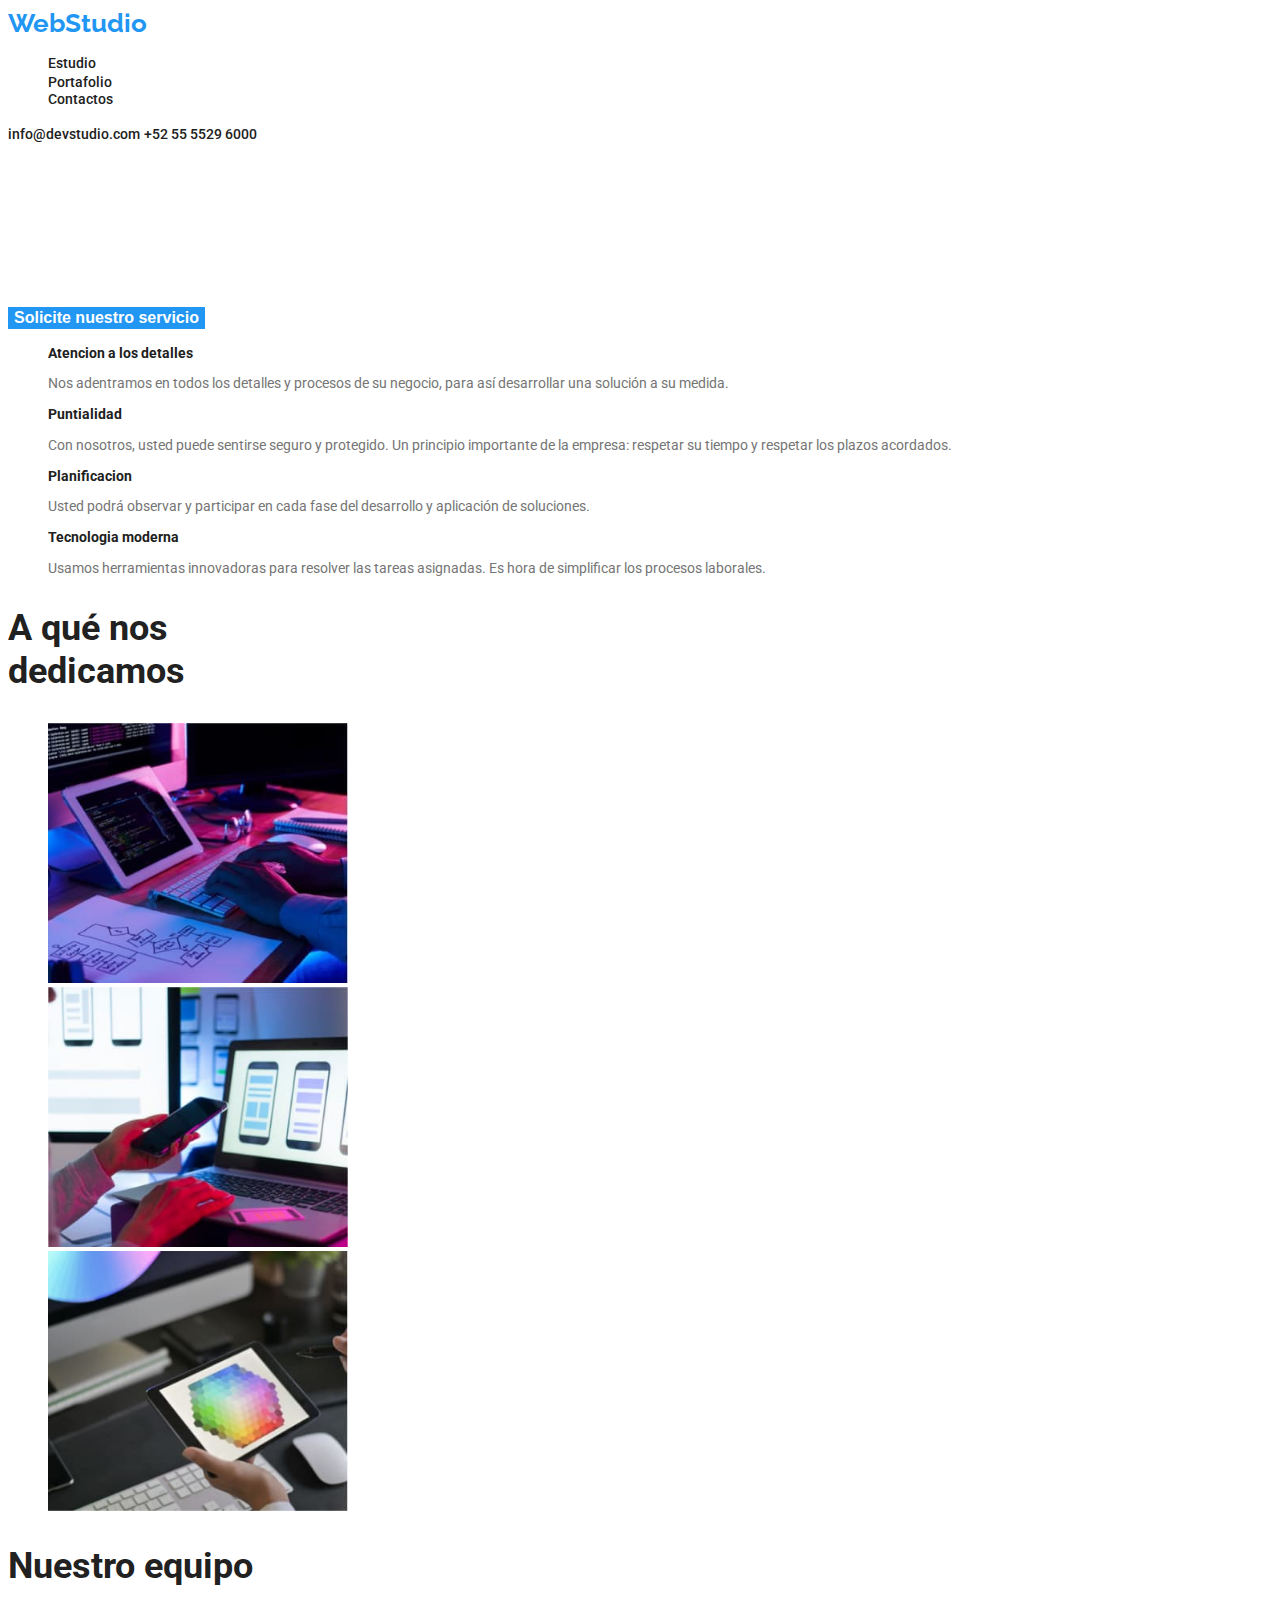
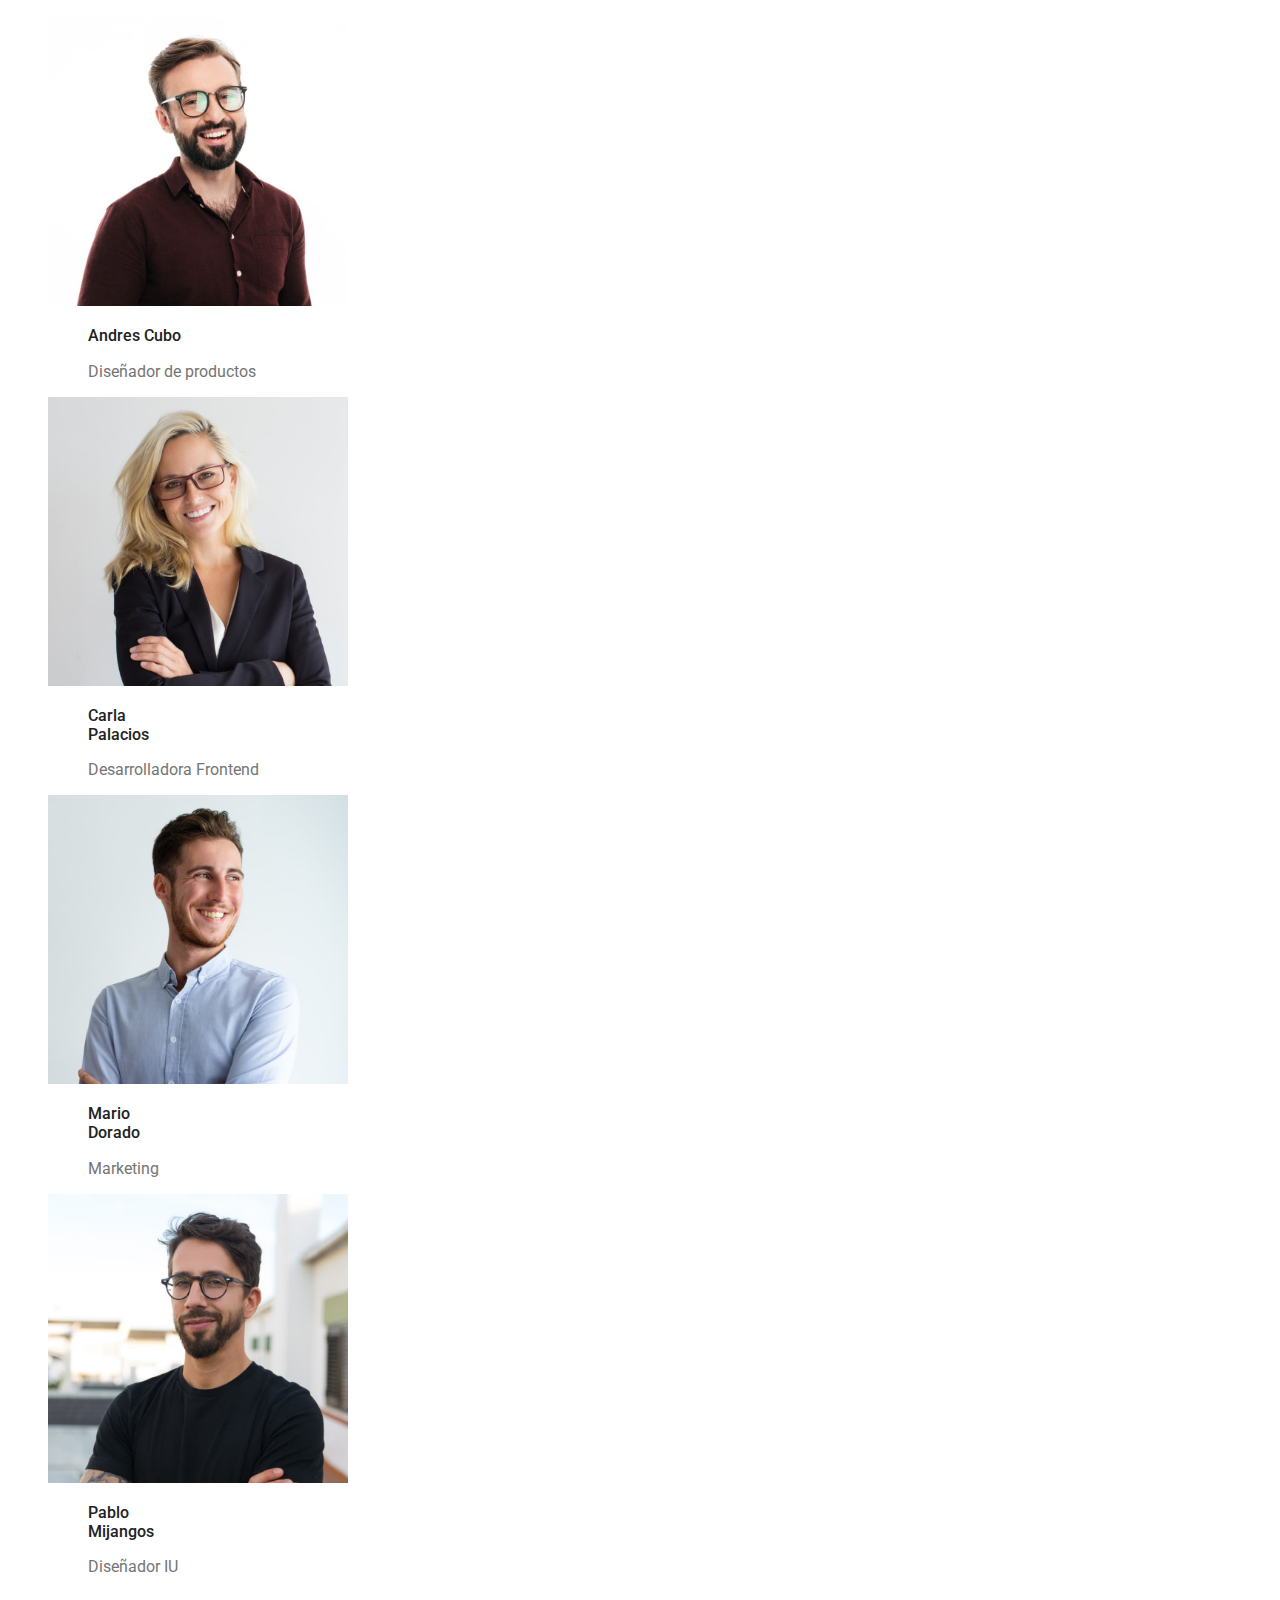
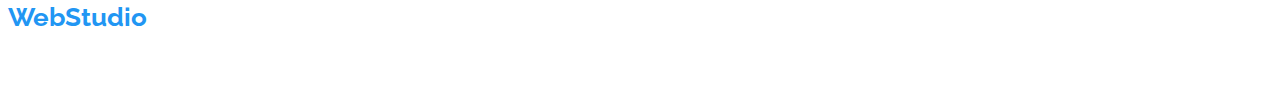
==== index.html @ fcab6fe3 "first commit" ====
<!DOCTYPE html>
<html lang="es">
<head>
    <meta charset="UTF-8"> 
    <meta http-equiv="X-UA-Compatible" content="IE=edge">
    <meta name="viewport" content="width=device-width, initial-scale=1.0"> 
    <title>WebStudio</title>

    <link rel="stylesheet" href="./css/styles.css">

    <link rel="preconnect" href="https://fonts.googleapis.com">
    <link rel="preconnect" href="https://fonts.gstatic.com" crossorigin>
    <link href="https://fonts.googleapis.com/css2?family=Raleway:ital,wght@0,100;0,200;0,300;0,400;0,500;0,600;0,700;0,800;0,900;1,100;1,200;1,300;1,400;1,600;1,700;1,800;1,900&family=Roboto:ital,wght@0,100;0,300;0,400;0,500;0,700;0,900;1,100;1,300;1,400;1,500;1,700;1,900&display=swap" rel="stylesheet">

    
</head>

<body>

<header>

    <nav>
        <a href="./index.html" class="text-title-page"> WebStudio</a>
        <ul class="list-default">
            <li class="custom-item-list">Estudio</li>
            <li><a href="./Portafolio.html" target="_parent" class="custom-item-list">Portafolio</a></li>
            <li class="custom-item-list">Contactos</li>
        </ul>
    </nav>

    <section>
        <a href="mailto:info@devstudio.com" class="custom-item-list">info@devstudio.com</a>
        <a href="tel:+52 55 5529 6000" class="custom-item-list">+52 55 5529 6000</a>
    </section>
    
</header>

<main>
    <section>
        <h1 class="text-main">SOLUCIONES EFICACES PARA SU NEGOCIO</h1>
        <button class="main-button">Solicite nuestro servicio</button>
    </section>

<section> 
    <ul class="list-default">
        <li>
            <h3 class="title-text-paragraph">Atencion a los detalles</h3>
            <p class="text-paragraph">Nos adentramos en todos los detalles y procesos de su negocio, para así desarrollar una solución a su medida.</p>
        </li>
        <li>
            <h3 class="title-text-paragraph">Puntialidad</h3>
            <p class="text-paragraph">Con nosotros, usted puede sentirse seguro y protegido. Un principio importante de la empresa: respetar su tiempo y respetar los plazos acordados.</p>
        </li>
        <li>
            <h3 class="title-text-paragraph">Planificacion</h3>
            <p class="text-paragraph">Usted podrá observar y participar en cada fase del desarrollo y aplicación de soluciones.</p>
        </li>
        <li>
            <h3 class="title-text-paragraph">Tecnologia moderna</h3>
            <p class="text-paragraph">Usamos herramientas innovadoras para resolver las tareas asignadas. Es hora de simplificar los procesos laborales.</p>
        </li>
    </ul>

</section>

<section>
        <h2 class="text-subtitle">A qué  nos dedicamos</h2>
        <ul class="list-default">
            <li>
                <img src="./img/Desk.jpg" alt="Persona tecleando" width="300px">
            </li>
            <li>
                <img src="./img/Screen.jpg" alt="Revisando informacion en computadora" width="300px">
            </li>
            <li>
                <img src="./img/Colors.jpg" alt="Revisando paleta de colores" width="300px">
            </li>
</section>
    
<section>
        <h2 class="text-subtitle">Nuestro equipo</h2>
        <ul class="list-default">

            <li>
                <img src="./img/Andres.jpg" alt="Andres Cubo Diseñador de productos" width="300px">
                <ul class="list-default">
                    <li><p class="name-team">Andres Cubo</p></li>
                    <li><p class="role-team">Diseñador de productos</p></li>
                </ul>
            </li>
            
            <li>
                <img src="./img/Carla.jpg" alt="Carla Palacios Desarrolladora" width="300px">
                <ul class="list-default">
                    <li><p class="name-team">Carla Palacios</p></li>
                    <li><p class="role-team">Desarrolladora Frontend</p></li>
                </ul>   
            </li>

            <li>
                <img src="./img/Mario.jpg" alt="Mario Dorado Marketing" width="300px">
                <ul class="list-default">
                    <li><p class="name-team">Mario Dorado</p></li>
                    <li><p class="role-team">Marketing</p></li>
                </ul>
            </li>

            <li>
                <img src="./img/Pablo.jpg" alt="Pablo Mijangos Diseñador IU" width="300px">
                <ul>
                    <il><p class="name-team">Pablo Mijangos</p></il>
                    <il><p class="role-team">Diseñador IU</p></il>
                </ul>
            </li>
        </ul>
</section>

</main>

<footer>
    <p class="text-title-page"> WebStudio</p>
    <address class="text-address">Calz. Ticomán 500, Ciudad de México, CDMX, México</address>  
    <a href="mailto:info@example.com" class="custom-footer-list">info@example.com</a>
    <a href="tel:+52 55 5529 6000 " class="custom-footer-list">+52 55 5529 6000 </a>
</footer>

</body>
</html>
---- css/styles.css ----
:root{
    --primary-color:  rgba(33, 150, 243, 1);
    --title-color:    rgba(33, 33, 33, 1);
    --paragraph-color:rgba(117, 117, 117, 1);
    --footer-color:   rgba(255, 255, 255, 0.6);
    --text-main:      rgba(255, 255, 255, 1);
    --button-main   : rgba(245, 244, 250, 1);

}

body{
    font-family: 'Roboto', sans-serif;
}

.list-default{
    list-style-type: none;
}

/* Tamaño y color de titulo de pagina*/
.text-title-page{
    color: var(--primary-color);
    text-decoration: none;
    width: 145px;
    font-size: 26px;
    line-height: 1.2;
    font-weight: 700;
    font-family: 'Raleway';
    font-style: normal;
}

/* Tamaño y color de titulo principal*/

.text-main{
    color: var(--text-main);
    width: 696px;
    font-size: 44px;
    font-weight: 900;
    line-height: 1.2;
    font-style: normal;
}

/* Cambio de color para sub-titulos */
.text-subtitle{
    color: var(--title-color);
    width: 263px;
    font-size: 36px;
    font-weight: 700;
    line-height: 1.2;
    font-style: normal;
}

/* Tamaño y color de titulo de parrafos*/
.title-text-paragraph{
    color: var(--title-color);
    font-size: 14px;
    line-height: 1.2;
    font-weight: 700;
    font-style: normal;
}

/* Tamaño y color de parrafos*/
.text-paragraph{
    color: var(--paragraph-color);
    font-size: 14px;
    line-height: 1.2;
    font-weight: 400;
    font-style: normal;
}

/* Cambio de color para textos del header */
.custom-item-list{
    color: var(--title-color);
    text-decoration: none;
    width: 500px;
    font-size: 14px;
    font-weight: 500;
    line-height: 1.2;
    font-style: normal;
}

.custom-item-list:hover,:visited{
    color: var(--primary-color);
}


/* Cambio de color para textos del footer */
.custom-footer-list{
    color: var(--footer-color);
    text-decoration: none;
}

.custom-footer-list:hover{
    color: var(--primary-color);
}

/*Color de texto del address*/
.text-address{
    color: var(--text-main);
}

/*Color de los nombre de mienbros del equipo*/
.name-team{
    color: var(--title-color);
    width: 97px;
    font-size: 16px;
    font-weight: 500;
    line-height: 1.2;
    font-style: normal;
}

/*Color roles de mienbros del equipo*/
.role-team{
    color: var(--paragraph-color);
    width: 183px;
    font-size: 16px;
    font-weight: 400;
    line-height: 1.2;
    font-style: normal;
}

/*Color boton principal*/
.main-button{
    color: var(--text-main);
    background-color: var(--primary-color);
    cursor: pointer;
    border: none;
    width: 197;
    font-size: 16px;
    font-weight: 700;
    line-height: 1.2;
}

/*Color boton pagina portafolio*/
.button-main-nav{
    color: var(--title-color);
    background-color: var(--button-main);
    width: 128px;
    border-radius: 4px;
    border: none;
}

.button-main-nav:hover{
    color: var(--text-main);
    background-color: var(--primary-color);
    cursor: pointer;
}

/*Color de los titulos del proyecto*/
.name-proyects{
    color: var(--title-color);
    width: 322px;
    font-size: 18px;
    font-weight: 700;
    line-height: 1.2;
    font-style: normal;
}

/*Color de nombre de secciones de cada proyecto*/
.section-proyects{
    color: var(--paragraph-color);
    width: 322px;
    font-size: 16px;
    font-weight: 400;
    line-height: 1.2;
    font-style: normal;
}
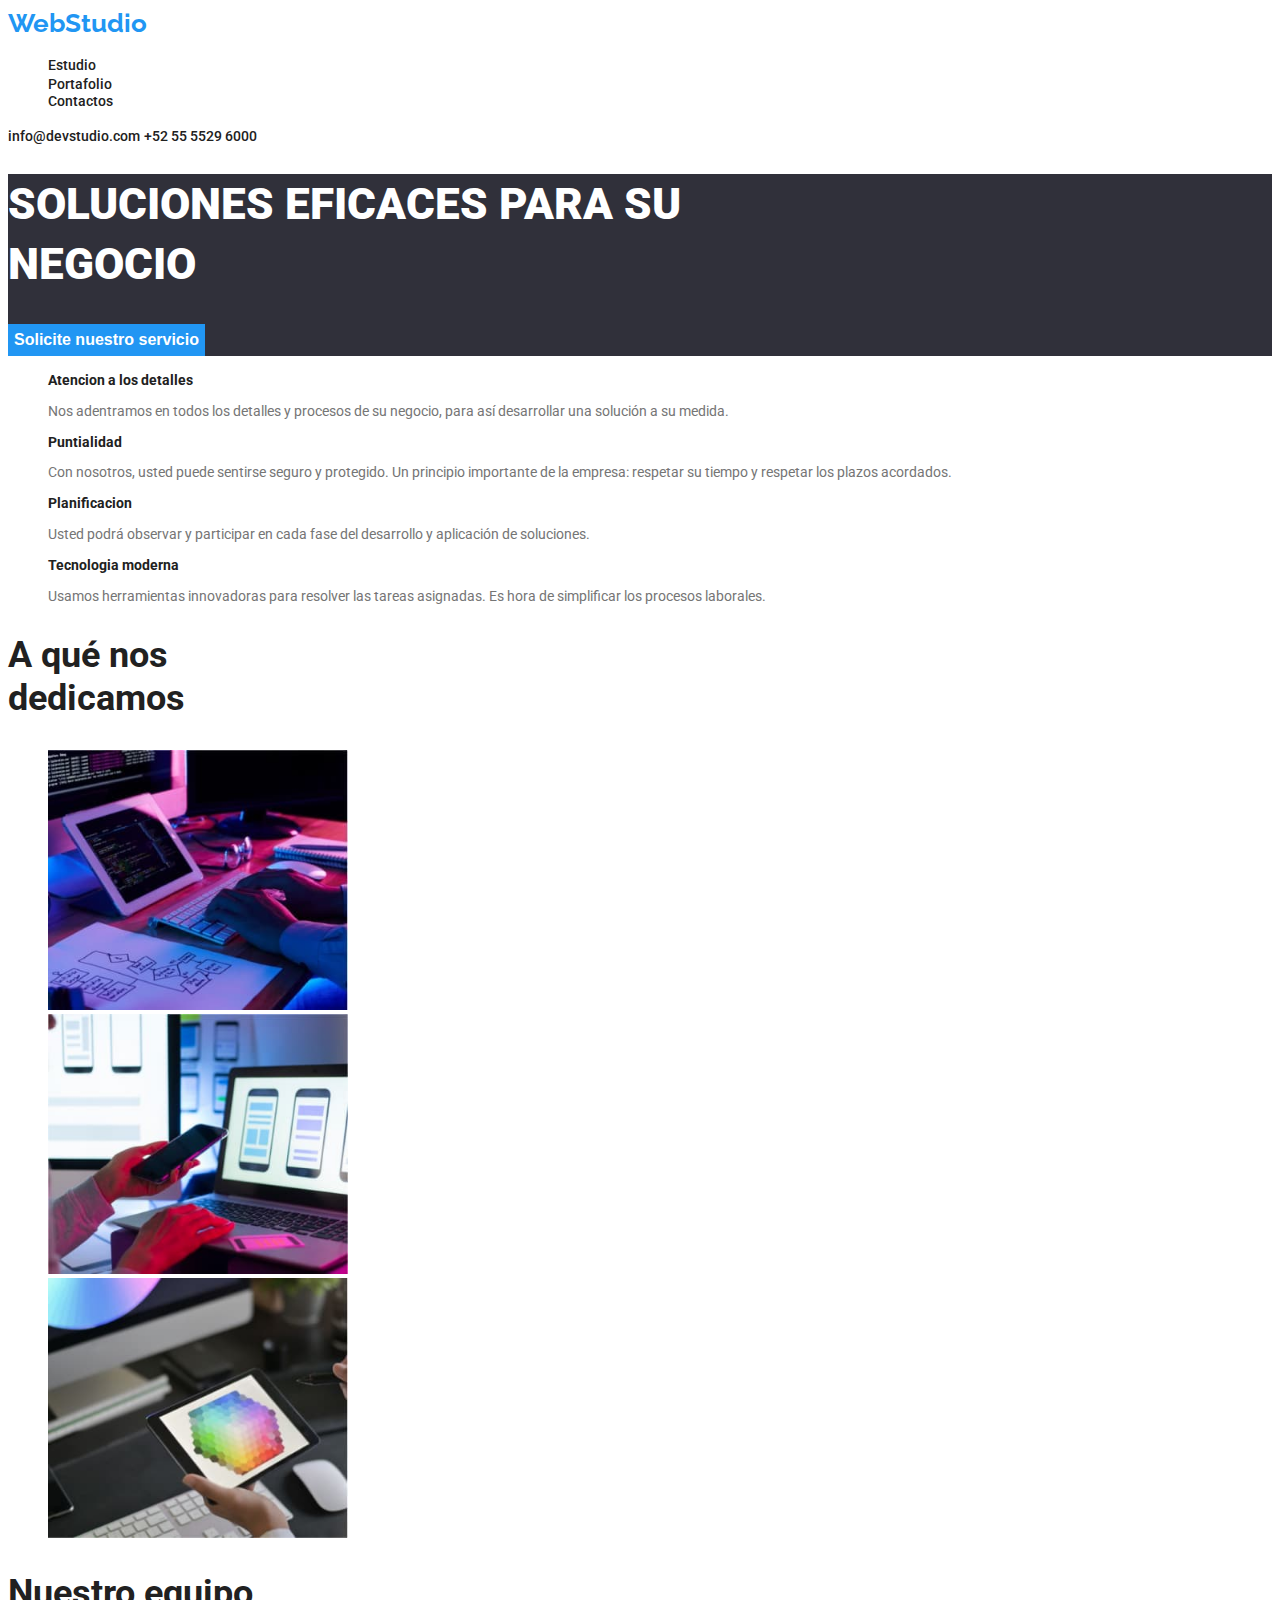
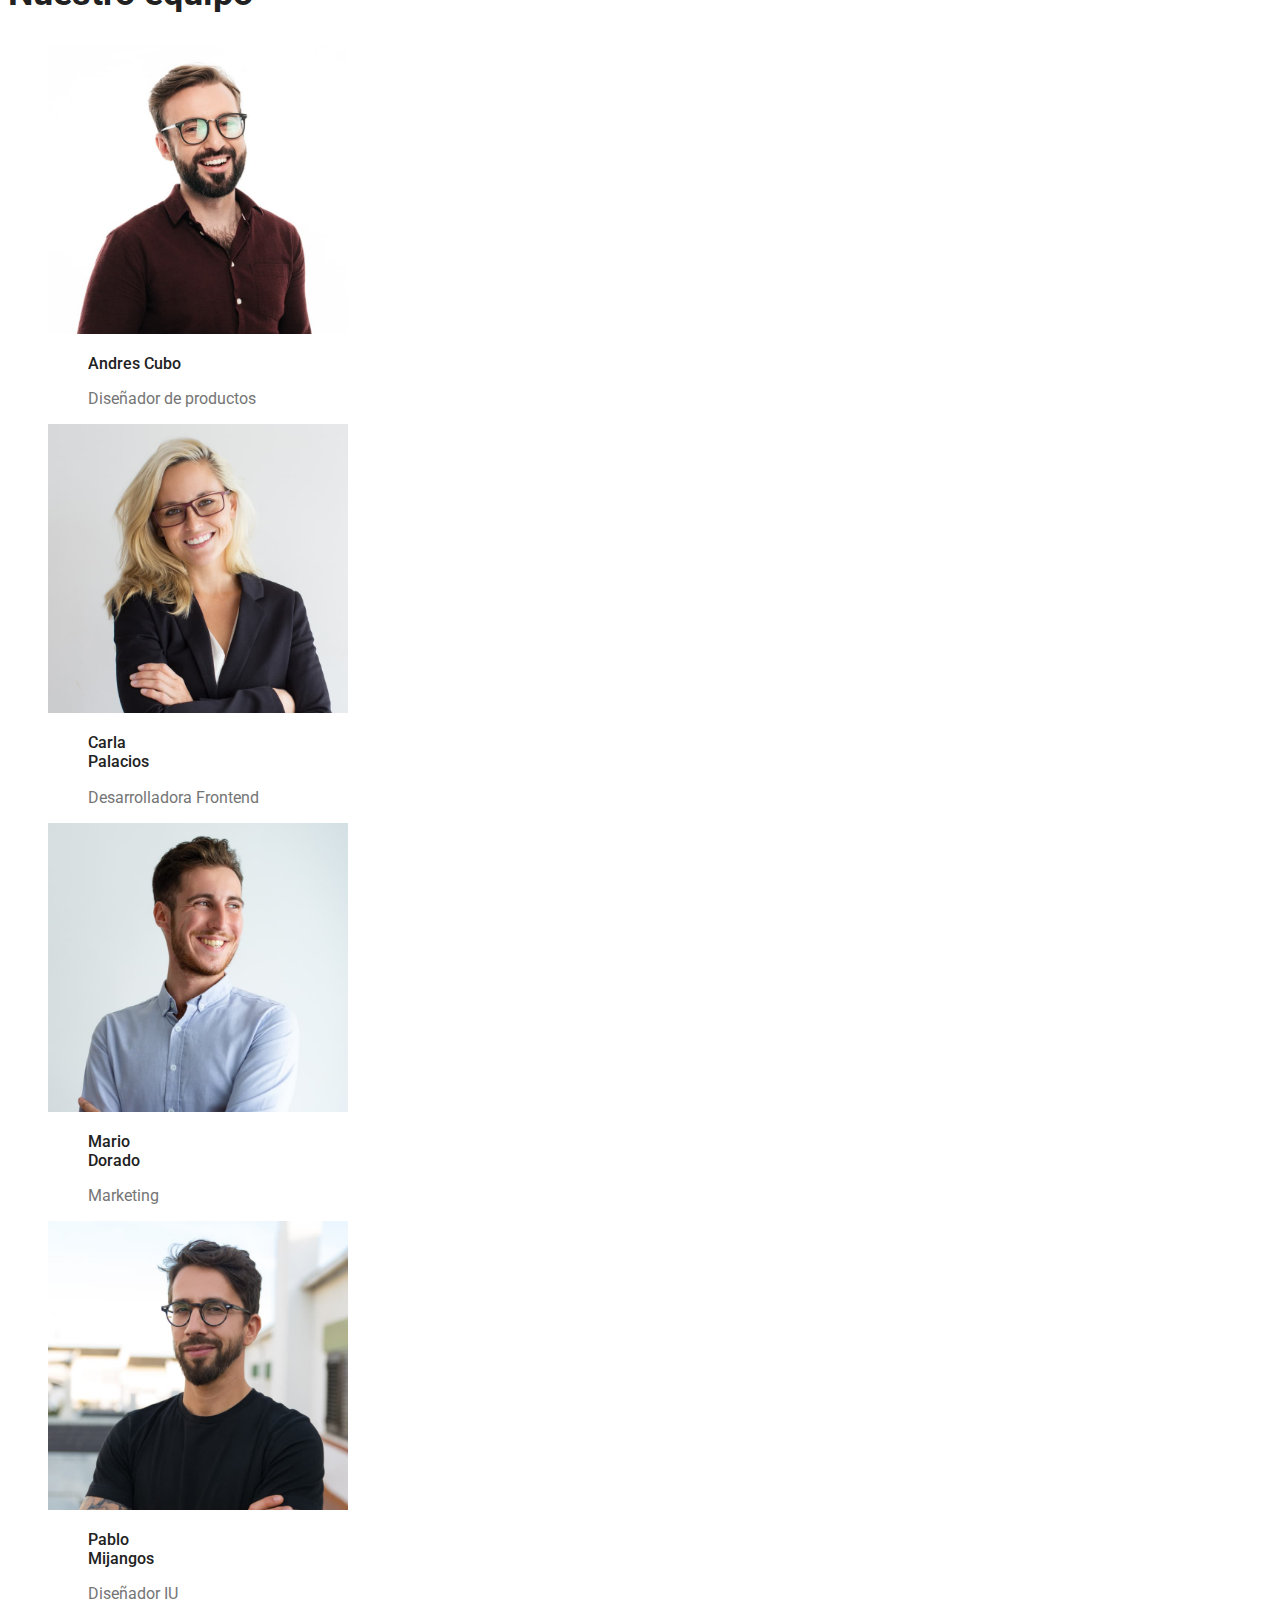
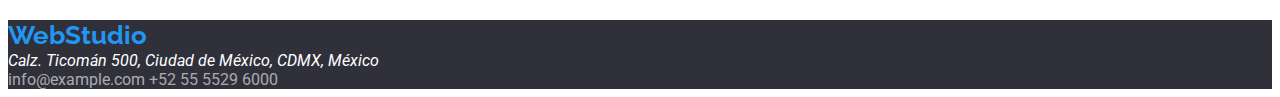
==== commit e38a954b: "Second commit" ====
--- a/index.html
+++ b/index.html
@@ -11,8 +11,8 @@
     <link rel="preconnect" href="https://fonts.googleapis.com">
     <link rel="preconnect" href="https://fonts.gstatic.com" crossorigin>
     <link href="https://fonts.googleapis.com/css2?family=Raleway:ital,wght@0,100;0,200;0,300;0,400;0,500;0,600;0,700;0,800;0,900;1,100;1,200;1,300;1,400;1,600;1,700;1,800;1,900&family=Roboto:ital,wght@0,100;0,300;0,400;0,500;0,700;0,900;1,100;1,300;1,400;1,500;1,700;1,900&display=swap" rel="stylesheet">
+    
 
-    
 </head>
 
 <body>
@@ -22,7 +22,7 @@
     <nav>
         <a href="./index.html" class="text-title-page"> WebStudio</a>
         <ul class="list-default">
-            <li class="custom-item-list">Estudio</li>
+            <li><a href="./index.html" target="_parent" class="custom-item-list visited-page">Estudio</a></li>
             <li><a href="./Portafolio.html" target="_parent" class="custom-item-list">Portafolio</a></li>
             <li class="custom-item-list">Contactos</li>
         </ul>
@@ -36,7 +36,7 @@
 </header>
 
 <main>
-    <section>
+    <section class="background-text-main">
         <h1 class="text-main">SOLUCIONES EFICACES PARA SU NEGOCIO</h1>
         <button class="main-button">Solicite nuestro servicio</button>
     </section>
@@ -117,9 +117,11 @@
 
 </main>
 
-<footer>
-    <p class="text-title-page"> WebStudio</p>
+<footer class="background-text-footer-studio">
+    <a href="./index.html" class="text-title-page"> WebStudio</a>
+
     <address class="text-address">Calz. Ticomán 500, Ciudad de México, CDMX, México</address>  
+
     <a href="mailto:info@example.com" class="custom-footer-list">info@example.com</a>
     <a href="tel:+52 55 5529 6000 " class="custom-footer-list">+52 55 5529 6000 </a>
 </footer>
--- a/css/styles.css
+++ b/css/styles.css
@@ -1,10 +1,12 @@
 :root{
-    --primary-color:  rgba(33, 150, 243, 1);
-    --title-color:    rgba(33, 33, 33, 1);
-    --paragraph-color:rgba(117, 117, 117, 1);
-    --footer-color:   rgba(255, 255, 255, 0.6);
-    --text-main:      rgba(255, 255, 255, 1);
-    --button-main   : rgba(245, 244, 250, 1);
+    --primary-color:    rgba(33, 150, 243, 1);
+    --title-color:      rgba(33, 33, 33, 1);
+    --paragraph-color:  rgba(117, 117, 117, 1);
+    --footer-color:     rgba(255, 255, 255, 0.6);
+    --text-main:        rgba(255, 255, 255, 1);
+    --button-main   :   rgba(245, 244, 250, 1);
+    --background-color: rgba(47, 48, 58, 1);
+
 
 }
 
@@ -35,7 +37,7 @@
     width: 696px;
     font-size: 44px;
     font-weight: 900;
-    line-height: 1.2;
+    line-height: 3.75rem;
     font-style: normal;
 }
 
@@ -78,7 +80,11 @@
     font-style: normal;
 }
 
-.custom-item-list:hover,:visited{
+.custom-item-list:hover{
+    color: var(--primary-color);
+}
+
+.visited-page:visited{
     color: var(--primary-color);
 }
 
@@ -124,13 +130,13 @@
     background-color: var(--primary-color);
     cursor: pointer;
     border: none;
-    width: 197;
+    width: 197px;
     font-size: 16px;
     font-weight: 700;
-    line-height: 1.2;
+    line-height: 1.875rem;
 }
 
-/*Color boton pagina portafolio*/
+/*Color botones de la pagina portafolio*/
 .button-main-nav{
     color: var(--title-color);
     background-color: var(--button-main);
@@ -163,4 +169,22 @@
     font-weight: 400;
     line-height: 1.2;
     font-style: normal;
+}
+
+/* Imagen de fondo de la seccion del texto y boton principal*/
+.background-text-main{
+    background-image: url('../img/Main-text-bg-studio.jpg');
+    background-color: var(--background-color);
+}
+
+/* Imagen de fondo de la seccion del texto del pie de pagina - pagina estudio*/
+.background-text-footer-studio{
+    background-image: url('../img/Footer-bg-studio.jpg');
+    background-color: var(--background-color);
+}
+
+/* Imagen de fondo de la seccion del texto del pie de pagina - pagina portafolio*/
+.background-text-footer-briefcase{
+    background-image: url('../img/Footer-bg-briefcase.jpg');
+    background-color: var(--background-color);
 }